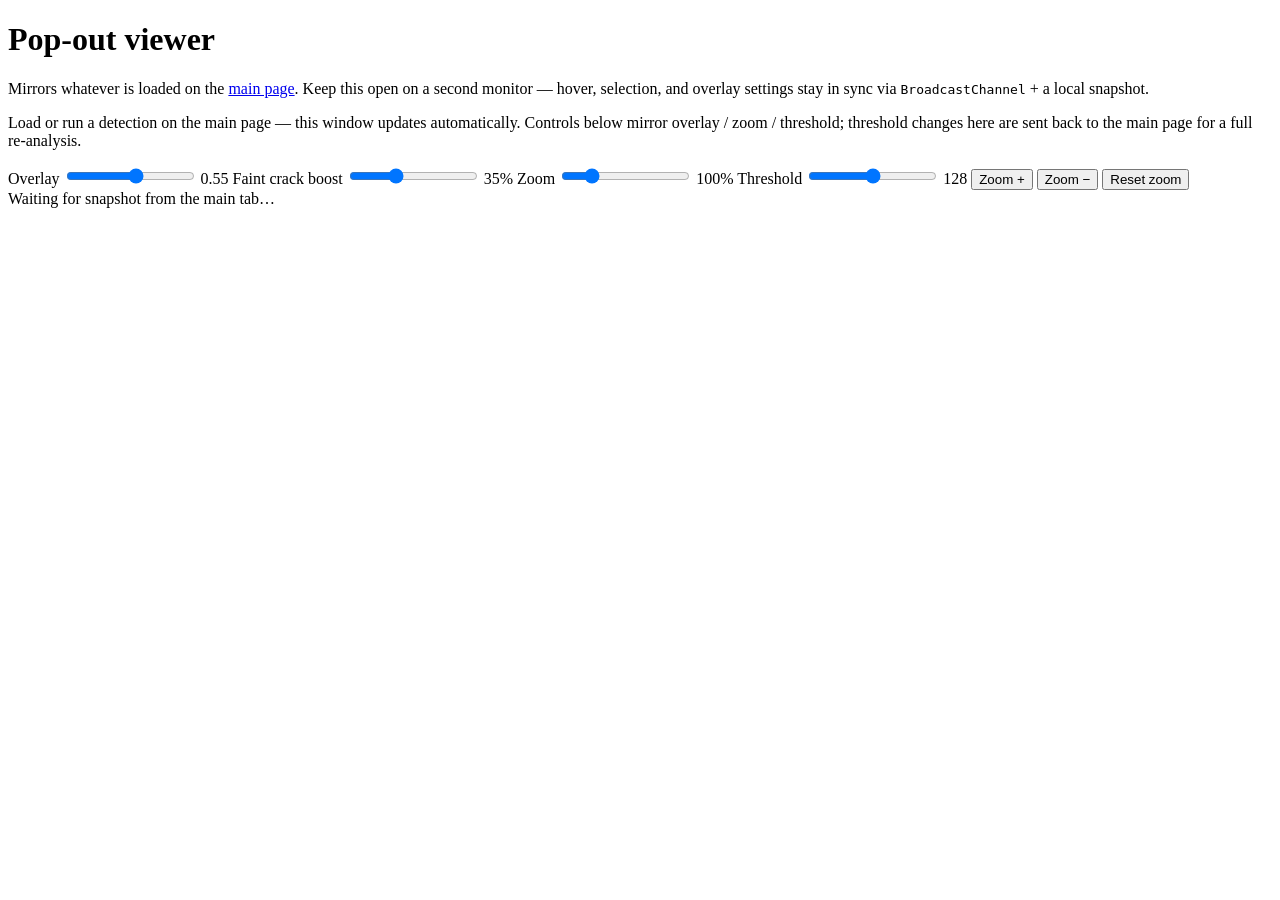
==== platform/web/viewer.html @ 6e3f98e1 "Initial commit: Cracker pavement crack detection platform FastAPI web viewer/job UI on top of a vend" ====
<!DOCTYPE html>
<html lang="en">
<head>
  <meta charset="UTF-8" />
  <meta name="viewport" content="width=device-width, initial-scale=1.0" />
  <title>Cracker — pop-out viewer</title>
  <link rel="stylesheet" href="/static/style.css" />
</head>
<body class="page-viewer">
  <header class="bar">
    <h1>Pop-out viewer</h1>
    <p class="sub">
      Mirrors whatever is loaded on the <a href="/">main page</a>. Keep this open on a second monitor — hover, selection, and overlay settings stay in sync via <code>BroadcastChannel</code> + a local snapshot.
    </p>
  </header>

  <section class="panel">
    <p id="viewerHint" class="sub">Load or run a detection on the main page — this window updates automatically. Controls below mirror overlay / zoom / threshold; threshold changes here are sent back to the main page for a full re-analysis.</p>
    <label>Overlay <input type="range" id="overlayAlpha" min="0" max="100" value="55" /> <span id="overlayAlphaVal">0.55</span></label>
    <label title="Weak crack signal → stronger tint">Faint crack boost <input type="range" id="faintCrackBoost" min="0" max="100" value="35" /> <span id="faintCrackBoostVal">35%</span></label>
    <label>Zoom <input type="range" id="zoom" min="25" max="400" value="100" step="5" /> <span id="zoomVal">100%</span></label>
    <label>Threshold <input type="range" id="threshold" min="0" max="255" value="128" /> <span id="thresholdVal">128</span></label>
    <button type="button" id="btnZoomIn">Zoom +</button>
    <button type="button" id="btnZoomOut">Zoom −</button>
    <button type="button" id="btnZoomReset">Reset zoom</button>
  </section>

  <section class="status" id="status">Waiting for snapshot from the main tab…</section>

  <div class="viewport" id="viewport" tabindex="0">
    <canvas id="canvas"></canvas>
  </div>

  <script src="/static/sync-bridge.js"></script>
  <script src="/static/viewer.js"></script>
</body>
</html>
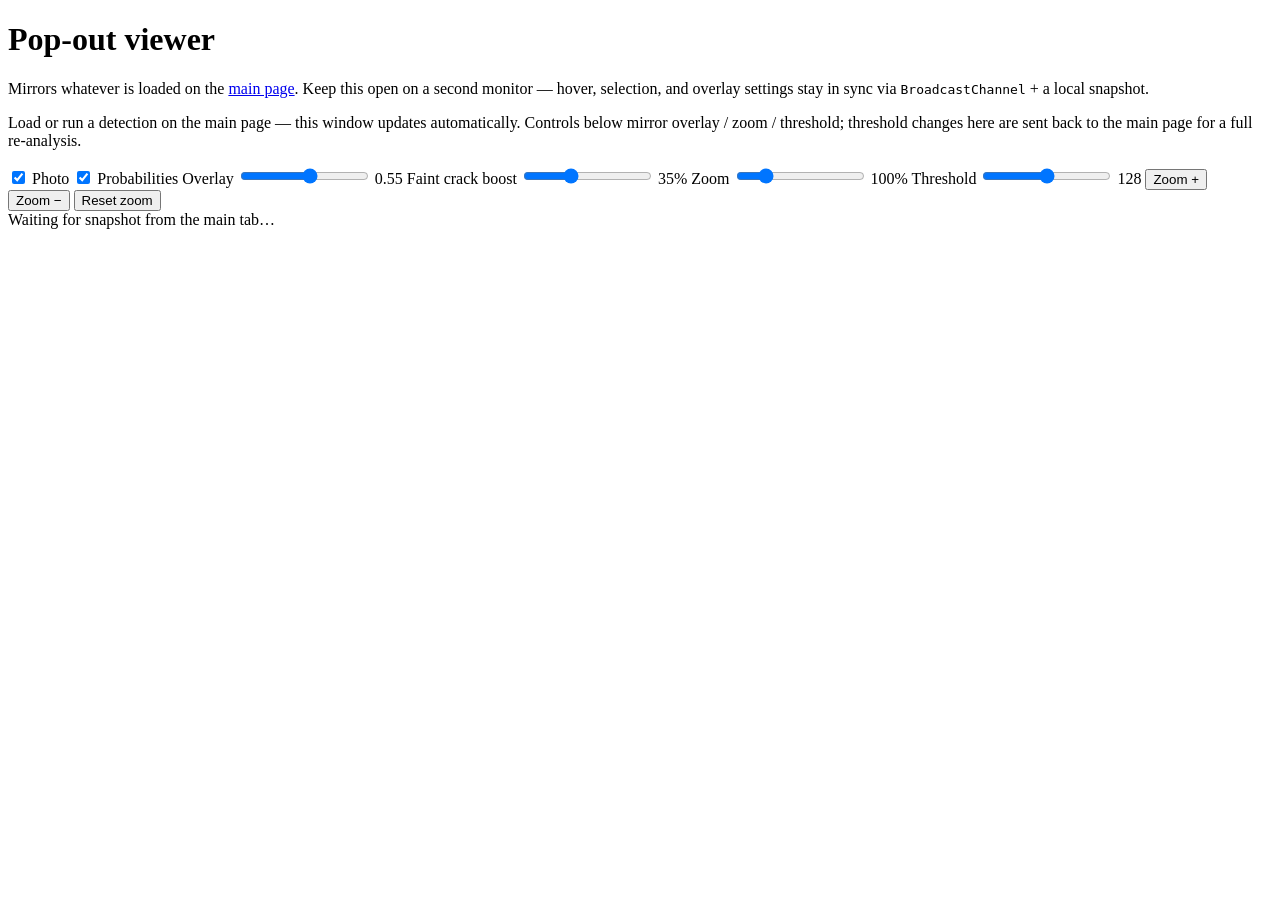
==== commit 7f90e111: "Simplify Run Detection to a single photo upload; add show-photo/show-probabilities toggles Run Detec" ====
--- a/platform/web/viewer.html
+++ b/platform/web/viewer.html
@@ -16,6 +16,8 @@
 
   <section class="panel">
     <p id="viewerHint" class="sub">Load or run a detection on the main page — this window updates automatically. Controls below mirror overlay / zoom / threshold; threshold changes here are sent back to the main page for a full re-analysis.</p>
+    <label class="inline"><input type="checkbox" id="showImage" checked /> Photo</label>
+    <label class="inline" title="Uncheck the photo too and this shows the raw crack signal on black"><input type="checkbox" id="showProb" checked /> Probabilities</label>
     <label>Overlay <input type="range" id="overlayAlpha" min="0" max="100" value="55" /> <span id="overlayAlphaVal">0.55</span></label>
     <label title="Weak crack signal → stronger tint">Faint crack boost <input type="range" id="faintCrackBoost" min="0" max="100" value="35" /> <span id="faintCrackBoostVal">35%</span></label>
     <label>Zoom <input type="range" id="zoom" min="25" max="400" value="100" step="5" /> <span id="zoomVal">100%</span></label>
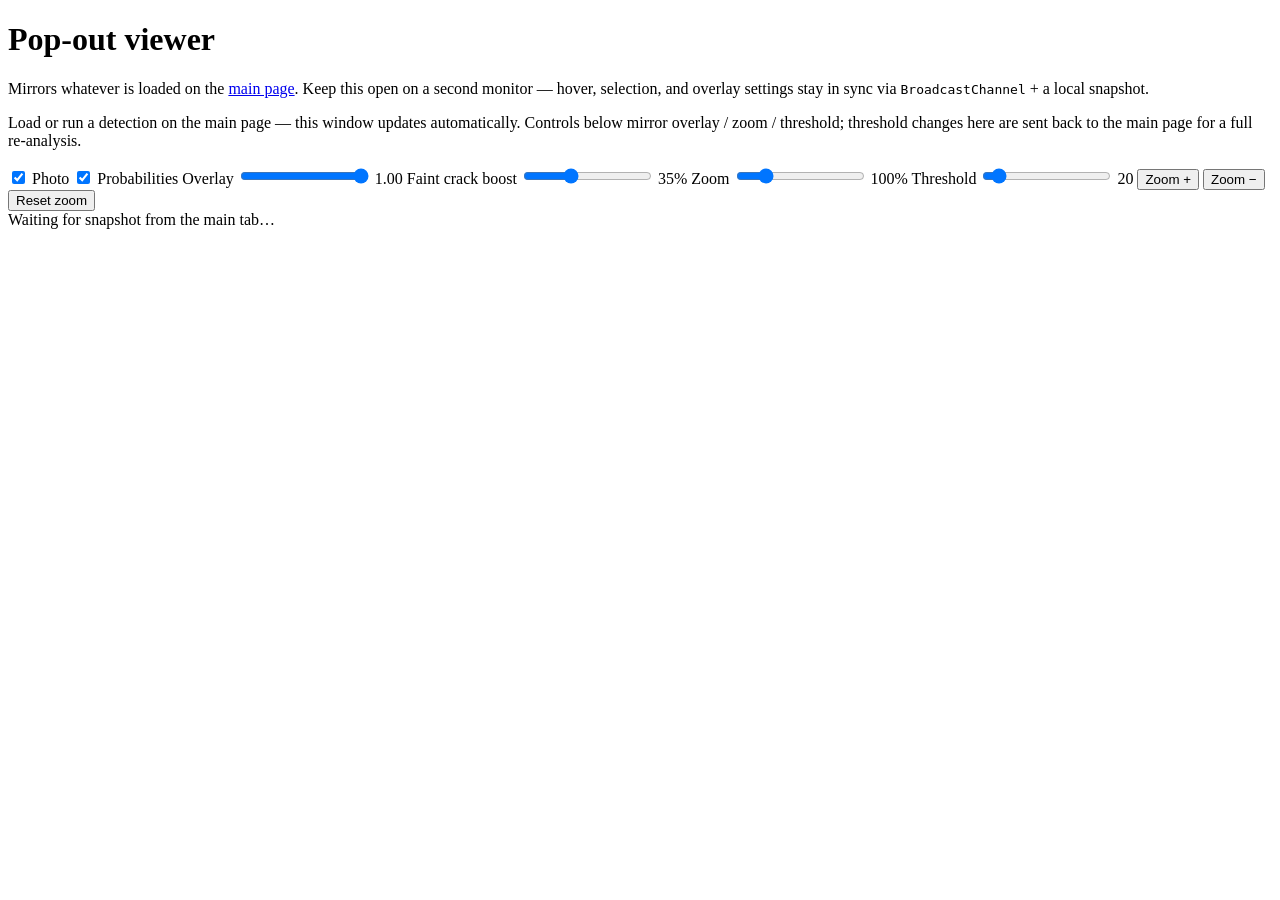
==== commit 299aea71: "Added csv button" ====
--- a/platform/web/viewer.html
+++ b/platform/web/viewer.html
@@ -18,10 +18,10 @@
     <p id="viewerHint" class="sub">Load or run a detection on the main page — this window updates automatically. Controls below mirror overlay / zoom / threshold; threshold changes here are sent back to the main page for a full re-analysis.</p>
     <label class="inline"><input type="checkbox" id="showImage" checked /> Photo</label>
     <label class="inline" title="Uncheck the photo too and this shows the raw crack signal on black"><input type="checkbox" id="showProb" checked /> Probabilities</label>
-    <label>Overlay <input type="range" id="overlayAlpha" min="0" max="100" value="55" /> <span id="overlayAlphaVal">0.55</span></label>
+    <label>Overlay <input type="range" id="overlayAlpha" min="0" max="100" value="100" /> <span id="overlayAlphaVal">1.00</span></label>
     <label title="Weak crack signal → stronger tint">Faint crack boost <input type="range" id="faintCrackBoost" min="0" max="100" value="35" /> <span id="faintCrackBoostVal">35%</span></label>
     <label>Zoom <input type="range" id="zoom" min="25" max="400" value="100" step="5" /> <span id="zoomVal">100%</span></label>
-    <label>Threshold <input type="range" id="threshold" min="0" max="255" value="128" /> <span id="thresholdVal">128</span></label>
+    <label>Threshold <input type="range" id="threshold" min="0" max="255" value="20" /> <span id="thresholdVal">20</span></label>
     <button type="button" id="btnZoomIn">Zoom +</button>
     <button type="button" id="btnZoomOut">Zoom −</button>
     <button type="button" id="btnZoomReset">Reset zoom</button>
